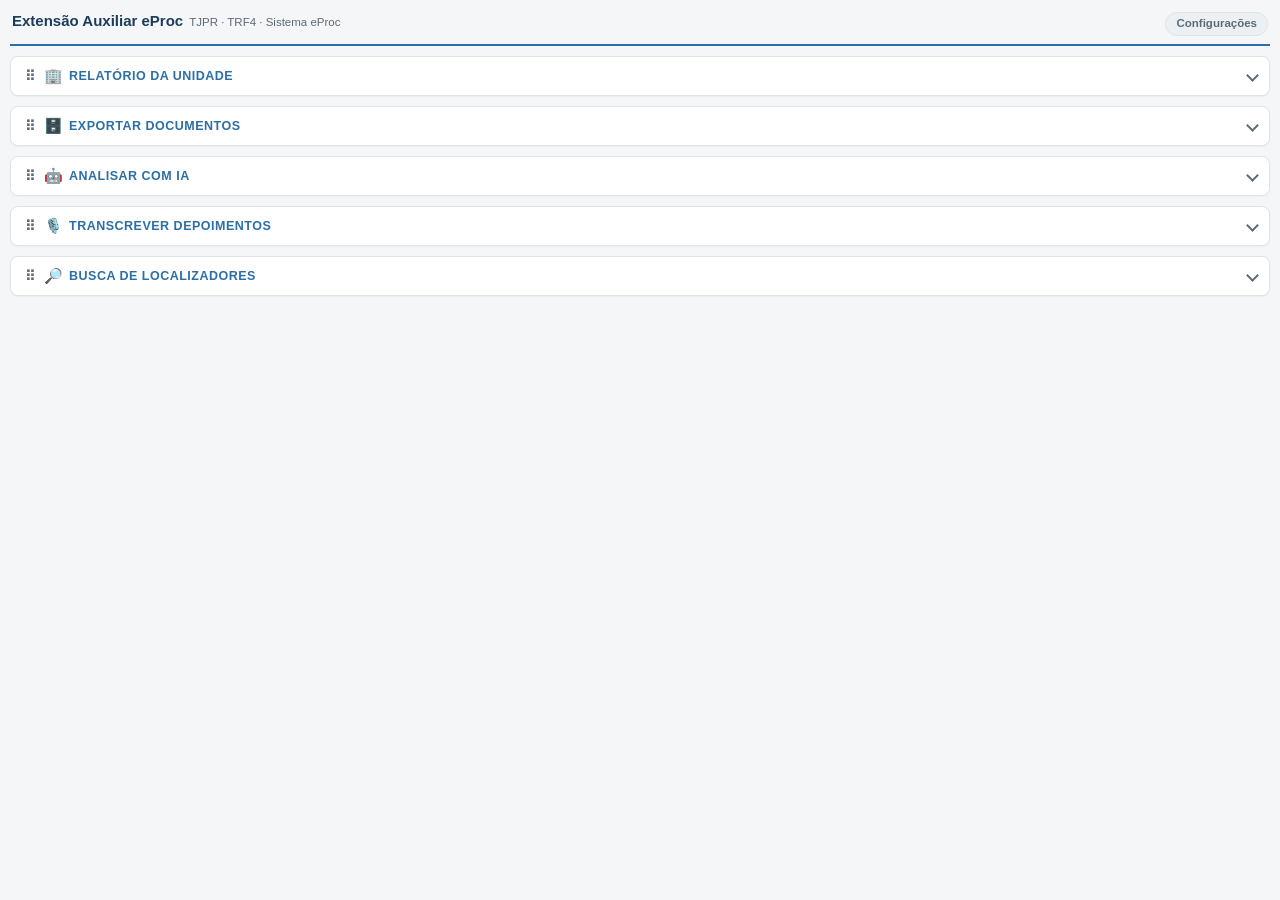
==== popup.html @ eb2e1275 "Adicionar transcrição via ChatGPT (Whisper) e suporte ao eProc do TRF4 - Transcrever Depoimentos: no" ====
<!DOCTYPE html>
<html lang="pt-br">
<head>
  <meta charset="UTF-8" />
  <title>Extensão Auxiliar eProc</title>
  <link rel="stylesheet" href="popup.css" />
</head>
<body>
  <header class="cabecalho-app">
    <div class="cabecalho-titulos">
      <h1>Extensão Auxiliar eProc</h1>
      <span class="cabecalho-sub">TJPR · TRF4 · Sistema eProc</span>
    </div>
    <button
      id="btn-abrir-configuracoes"
      class="btn-config"
      type="button"
      title="Configurações"
      aria-label="Abrir configurações"
    >Configurações</button>
  </header>

  <div id="lista-cards-perfil">

  <details class="card card--privilegiado" id="card-corregedoria" hidden>
    <summary class="card-titulo">
      <span class="card-alca" draggable="true" title="Arraste para reordenar" aria-hidden="true">⠿</span>
      <span class="card-icone" aria-hidden="true">🏛️</span>
      <span class="card-rotulo">Corregedoria</span>
      <span class="selo">perfil CORREGEDORIA</span>
    </summary>
    <div class="card-corpo">
      <div id="area-corregedoria-info" class="status">
        Relatório para Correição.
      </div>

      <!-- Relatório Geral (todas as unidades) desativado por enquanto -
           precisa de melhorias antes de voltar a ficar visível no painel.
           O botão, a área de progresso e toda a lógica em background.js/
           popup.js continuam no lugar, só comentados/ocultos.
      <div class="botoes">
        <button id="btn-relatorio-panoramico" class="btn">Relatório Geral (todas as unidades)</button>
      </div>

      <div id="area-progresso-panoramico" class="progresso-spinner" hidden>
        <span class="spinner" aria-hidden="true"></span>
        <span id="texto-progresso-panoramico"></span>
      </div>
      -->

      <div class="botoes">
        <button id="btn-relatorio-gerencial-unidade" class="btn-secundario">Carregar unidades (Relatório para Correição)</button>
      </div>

      <div id="area-progresso-unidades" class="progresso-spinner" hidden>
        <span class="spinner" aria-hidden="true"></span>
        <span id="texto-progresso-unidades"></span>
      </div>

      <div class="opcoes" id="area-select-comarca" hidden>
        <select id="select-comarca-relatorio">
          <option value="" selected disabled>Selecione uma comarca...</option>
        </select>
      </div>

      <div class="opcoes" id="area-select-unidade" hidden>
        <select id="select-unidade-relatorio" multiple size="6">
          <option value="" disabled>Selecione um juízo/vara...</option>
        </select>
        <span class="legenda-opcoes">Segure Ctrl (Cmd no Mac) e clique para escolher mais de uma unidade - um PDF será gerado por unidade, em sequência.</span>
      </div>

      <div id="area-unidade-selecionada" class="status" hidden></div>

      <div class="opcoes" id="area-personalizar-relatorio" hidden>
        <span class="legenda-opcoes">Itens a incluir no PDF:</span>
        <div class="linha-acoes-opcoes">
          <button type="button" id="btn-marcar-tudo-relatorio" class="btn-ghost">Marcar tudo</button>
          <button type="button" id="btn-desmarcar-tudo-relatorio" class="btn-ghost">Desmarcar tudo</button>
        </div>
        <label class="opcao">
          <input type="checkbox" id="chk-rel-processos-ativos" checked />
          Relação de processos ativos
        </label>
        <label class="opcao">
          <input type="checkbox" id="chk-rel-suspensos" checked />
          Suspensos/sobrestados
        </label>
        <label class="opcao">
          <input type="checkbox" id="chk-rel-conclusos-decisao" checked />
          Conclusos para decisão
        </label>
        <label class="opcao">
          <input type="checkbox" id="chk-rel-conclusos-sentenca" checked />
          Conclusos para sentença
        </label>
        <label class="opcao">
          <input type="checkbox" id="chk-rel-sem-movimentacao" checked />
          Processos sem movimentação
        </label>
        <label class="opcao">
          <input type="checkbox" id="chk-rel-paralisados" checked />
          Processos paralisados (31+ dias)
        </label>
        <label class="opcao">
          <input type="checkbox" id="chk-rel-remessas-juizes-leigos" checked />
          Remessas aos juízes leigos
        </label>
        <label class="opcao">
          <input type="checkbox" id="chk-rel-audiencias" checked />
          Audiências marcadas (Portal de Audiências)
        </label>
        <label class="opcao">
          <input type="checkbox" id="chk-rel-regras-automacao" checked />
          Regras de automação
        </label>
        <label class="opcao">
          <input type="checkbox" id="chk-rel-localizadores" checked />
          Localizadores
        </label>
      </div>

      <div class="botoes" id="area-btn-exportar-gerencial" hidden>
        <button id="btn-exportar-relatorio-gerencial" class="btn">Exportar Relatório para Correição (PDF)</button>
      </div>

      <div id="area-progresso-relatorio-gerencial" class="progresso-spinner" hidden>
        <span class="spinner" aria-hidden="true"></span>
        <span id="texto-progresso-relatorio-gerencial"></span>
      </div>

      <div class="botoes" id="area-btn-comparar-unidades" hidden>
        <button id="btn-comparar-unidades" class="btn-secundario">Comparar dados de resumo das unidades (PDF)</button>
      </div>

      <div id="area-progresso-comparacao-unidades" class="progresso-spinner" hidden>
        <span class="spinner" aria-hidden="true"></span>
        <span id="texto-progresso-comparacao-unidades"></span>
      </div>

      <div id="area-erros-corregedoria" class="erros" hidden></div>
    </div>
  </details>


  <details class="card" id="card-gestao-unidade-alt">
    <summary class="card-titulo">
      <span class="card-alca" draggable="true" title="Arraste para reordenar" aria-hidden="true">⠿</span>
      <span class="card-icone" aria-hidden="true">🏢</span>
      <span class="card-rotulo">Relatório da Unidade</span>
    </summary>
    <div class="card-corpo">
      <div id="area-relatorio-unidade-alt-info" class="status">
        Gera o Relatório da Unidade usando a unidade já habilitada nesta
        sessão - não é preciso escolher uma unidade.
      </div>

      <div class="opcoes" id="area-modo-relatorio-alt">
        <span class="legenda-opcoes">Como consolidar os dados:</span>
        <label class="opcao">
          <input type="radio" name="modo-relatorio-unidade-alt" id="radio-unidade-integral-alt" checked />
          Unidade integral
        </label>
        <label class="opcao">
          <input type="radio" name="modo-relatorio-unidade-alt" id="radio-separacao-competencia-alt" />
          Separação por competência
        </label>
        <span class="legenda-opcoes">Com "Separação por competência", cada seção do relatório ganha subseções e subtotais por competência - a consulta demora bem mais (uma rodada extra de consultas por competência).</span>
      </div>

      <div class="opcoes" id="area-personalizar-relatorio-alt">
        <span class="legenda-opcoes">Itens a incluir no PDF:</span>
        <div class="linha-acoes-opcoes">
          <button type="button" id="btn-marcar-tudo-relatorio-alt" class="btn-ghost">Marcar tudo</button>
          <button type="button" id="btn-desmarcar-tudo-relatorio-alt" class="btn-ghost">Desmarcar tudo</button>
        </div>
        <label class="opcao">
          <input type="checkbox" id="chk-relalt-processos-ativos" checked />
          Relação de processos ativos
        </label>
        <label class="opcao">
          <input type="checkbox" id="chk-relalt-suspensos" checked />
          Suspensos/sobrestados
        </label>
        <label class="opcao">
          <input type="checkbox" id="chk-relalt-conclusos-decisao" checked />
          Conclusos para decisão
        </label>
        <label class="opcao">
          <input type="checkbox" id="chk-relalt-conclusos-sentenca" checked />
          Conclusos para sentença
        </label>
        <label class="opcao">
          <input type="checkbox" id="chk-relalt-sem-movimentacao" checked />
          Processos sem movimentação
        </label>
        <label class="opcao">
          <input type="checkbox" id="chk-relalt-mandados" checked />
          Mandados em aberto
        </label>
        <label class="opcao">
          <input type="checkbox" id="chk-relalt-paralisados" checked />
          Processos paralisados (31+ dias)
        </label>
        <label class="opcao">
          <input type="checkbox" id="chk-relalt-remessas-juizes-leigos" checked />
          Remessas aos juízes leigos
        </label>
        <label class="opcao">
          <input type="checkbox" id="chk-relalt-agenda-padrao-audiencias" checked />
          Agenda Padrão de Audiência (capacidade da pauta)
        </label>
        <label class="opcao">
          <input type="checkbox" id="chk-relalt-audiencias-detalhado" checked />
          Audiências (Relatório de Audiências Novo — ±3 anos)
        </label>
        <label class="opcao">
          <input type="checkbox" id="chk-relalt-regras-automacao" checked />
          Regras de automação
        </label>
        <label class="opcao">
          <input type="checkbox" id="chk-relalt-localizadores" checked />
          Localizadores
        </label>
      </div>

      <div class="botoes">
        <button id="btn-exportar-relatorio-unidade-alt" class="btn">Exportar Relatório da Unidade (PDF)</button>
      </div>

      <div id="area-progresso-relatorio-unidade-alt" class="progresso-spinner" hidden>
        <span class="spinner" aria-hidden="true"></span>
        <span id="texto-progresso-relatorio-unidade-alt"></span>
      </div>

      <div id="area-erros-unidade-alt" class="erros" hidden></div>
    </div>
  </details>

  <details class="card" id="card-documentos">
    <summary class="card-titulo">
      <span class="card-alca" draggable="true" title="Arraste para reordenar" aria-hidden="true">⠿</span>
      <span class="card-icone" aria-hidden="true">🗄️</span>
      <span class="card-rotulo">Exportar Documentos</span>
    </summary>
    <div class="card-corpo">
        <div id="area-status" class="status">
          Abra um processo no eproc e clique em "Detectar documentos".
        </div>

        <div class="botoes">
          <button id="btn-detectar" class="btn">Detectar documentos</button>
        </div>

        <div id="area-processo" class="processo" hidden>
          Processo: <strong id="numero-processo"></strong>
          (<span id="total-documentos"></span> documento(s))
        </div>

        <div id="area-opcoes" class="opcoes" hidden>
          <label class="opcao">
            <input type="radio" name="modo-exportacao" id="radio-individuais" checked />
            Arquivos individuais
          </label>
          <label class="opcao">
            <input type="radio" name="modo-exportacao" id="radio-pdf-unico" />
            PDF único combinado
          </label>
          <label class="opcao">
            <input type="radio" name="modo-exportacao" id="radio-md-unico" />
            MD único (texto e anonimizado)
          </label>
          <div id="aviso-md-unico" class="aviso" hidden>
            Extrai o texto dos documentos (sem OCR), inclui a movimentação e
            remove CPF/CNPJ, telefone, e-mail e endereços, abreviando nomes.
            <strong>Anonimização de melhor esforço — revise antes de
            compartilhar.</strong>
          </div>
          <label class="opcao" id="area-incluir-movimentacao" hidden>
            <input type="checkbox" id="chk-incluir-movimentacao" checked />
            Incluir a movimentação (linha do tempo)
          </label>
          <button id="btn-baixar" class="btn" disabled>Baixar</button>
        </div>

        <div id="area-progresso" class="progresso" hidden>
          <progress id="barra-progresso" value="0" max="100"></progress>
          <span id="texto-progresso"></span>
        </div>

        <div id="area-marcar-documentos" class="botoes botoes-marcar-documentos" hidden>
          <span class="dica-selecao-documentos">
            Desmarque abaixo (ou direto na página do processo) os documentos
            que não quer exportar.
          </span>
          <button type="button" id="btn-marcar-tudo-documentos" class="btn-ghost">Marcar tudo</button>
          <button type="button" id="btn-desmarcar-tudo-documentos" class="btn-ghost">Desmarcar tudo</button>
        </div>

        <ul id="lista-documentos" class="lista-documentos" hidden></ul>

        <div id="area-erros" class="erros" hidden></div>
    </div>
  </details>

  <details class="card" id="card-analise-ia">
    <summary class="card-titulo">
      <span class="card-alca" draggable="true" title="Arraste para reordenar" aria-hidden="true">⠿</span>
      <span class="card-icone" aria-hidden="true">🤖</span>
      <span class="card-rotulo">Analisar com IA</span>
    </summary>
    <div class="card-corpo">

        <div id="area-setup-ia" class="status"></div>
        <div class="botoes" id="area-setup-ia-botao" hidden>
          <button type="button" id="btn-config-ia-atalho" class="btn-secundario">Configurar chave de API</button>
        </div>

        <p class="passo-legenda"><span class="passo-num">1</span> Detectar documentos</p>

        <div id="area-status-ia" class="status">
          Abra um processo no eproc e clique em "Detectar documentos".
        </div>

        <div class="botoes">
          <button id="btn-detectar-ia" class="btn">Detectar documentos</button>
        </div>

        <div id="area-processo-ia" class="processo" hidden>
          Processo: <strong id="numero-processo-ia"></strong>
          (<span id="total-documentos-ia"></span> documento(s))
        </div>

        <div id="area-marcar-documentos-ia" class="botoes botoes-marcar-documentos" hidden>
          <span class="dica-selecao-documentos">
            Desmarque abaixo (ou direto na página do processo) os documentos
            que não quer incluir na análise.
          </span>
          <button type="button" id="btn-marcar-tudo-documentos-ia" class="btn-ghost">Marcar tudo</button>
          <button type="button" id="btn-desmarcar-tudo-documentos-ia" class="btn-ghost">Desmarcar tudo</button>
        </div>

        <ul id="lista-documentos-ia" class="lista-documentos" hidden></ul>

        <label class="opcao" id="area-incluir-movimentacao-ia" hidden>
          <input type="checkbox" id="chk-incluir-movimentacao-ia" checked />
          Incluir a movimentação (linha do tempo)
        </label>

        <div id="area-analise-ia" hidden>
          <p class="passo-legenda"><span class="passo-num">2</span> Escolher o prompt</p>
          <div class="opcoes">
            <p class="legenda-opcoes">Tipo de prompt</p>
            <label class="opcao">
              <input type="radio" name="modo-prompt-ia" id="radio-prompt-salvo" checked />
              Usar prompt salvo
            </label>
            <label class="opcao">
              <input type="radio" name="modo-prompt-ia" id="radio-prompt-avulso" />
              Digitar agora (rápido, para algo pequeno e pontual)
            </label>

            <label class="campo-config-ia" id="area-select-prompt-ia">
              <select id="select-prompt-ia"></select>
            </label>

            <div id="area-prompt-avulso" hidden>
              <label class="campo-config-ia">
                Texto do prompt (apensado ao final do conteúdo do processo)
                <textarea id="input-prompt-avulso-texto" class="campo-resultado-ia" rows="6"></textarea>
              </label>
              <label class="opcao">
                <input type="checkbox" id="chk-salvar-prompt-avulso" />
                Salvar este prompt para reutilizar depois
              </label>
              <label class="campo-config-ia" id="area-titulo-prompt-avulso" hidden>
                Título para salvar
                <input type="text" id="input-titulo-prompt-avulso" placeholder='Ex.: "Resumo rápido"' />
              </label>
            </div>

            <label class="opcao">
              <input type="checkbox" id="chk-anonimizar-ia" checked />
              Anonimizar antes de enviar (remove CPF/CNPJ, telefone, e-mail, endereços, abrevia nomes)
            </label>

            <p class="passo-legenda"><span class="passo-num">3</span> Analisar</p>
            <div class="linha-formatos">
              <button id="btn-analisar-ia" class="btn">Analisar agora</button>
              <button id="btn-adicionar-fila-ia" class="btn-secundario">Adicionar à fila em lote</button>
            </div>
            <p class="legenda-opcoes">
              <strong>Analisar agora</strong> → resposta na hora, usando o provedor configurado acima
              (Anthropic (Claude) ou Gemini).<br />
              <strong>Adicionar à fila em lote</strong> → só Anthropic (Claude), ~50% mais barato,
              resposta em até 24h (revise e envie a fila no bloco "Processamento em lote" abaixo).
            </p>
          </div>

          <div id="area-progresso-ia" class="progresso-spinner" hidden>
            <span class="spinner" aria-hidden="true"></span>
            <span id="texto-progresso-ia"></span>
          </div>

          <div id="area-estimativa-ia" class="aviso" hidden>
            <p id="texto-estimativa-ia"></p>
            <label class="campo-config-ia" for="texto-preview-ia">
              Texto que será enviado (documentos + movimentação, já anonimizado se marcado acima) —
              revise e edite se precisar antes de confirmar
            </label>
            <textarea id="texto-preview-ia" class="campo-resultado-ia" rows="12"></textarea>
            <div class="botoes">
              <button type="button" id="btn-abrir-preview-janela-ia" class="btn-ghost">
                Abrir em janela maior para editar
              </button>
            </div>
            <div class="modal-botoes">
              <button id="btn-confirmar-analise-ia" class="btn">Confirmar e enviar</button>
              <button id="btn-cancelar-analise-ia" class="btn-secundario">Cancelar</button>
            </div>
          </div>

          <div id="area-erros-ia" class="erros" hidden></div>

          <div id="area-resultado-ia" hidden>
            <label class="legenda-opcoes" for="texto-resultado-ia">Resposta da IA</label>
            <textarea id="texto-resultado-ia" class="campo-resultado-ia" readonly rows="10"></textarea>
            <div class="botoes">
              <button id="btn-copiar-resultado-ia" class="btn-secundario">Copiar</button>
            </div>
          </div>
        </div>

        <hr class="separador-subsecao" />

        <details class="subsecao subsecao--colapsavel" id="bloco-lote-ia">
          <summary class="subsecao-titulo">
            <span class="subsecao-icone" aria-hidden="true">📦</span>
            Processamento em lote (mais barato · resposta em até 24h)
          </summary>

        <p class="legenda-opcoes">
          Fila em lote — só Anthropic (Claude), ~50% mais barato, resposta em até 24h.
        </p>
        <label class="campo-config-ia">
          Nome da fila (opcional, só para sua organização — não é enviado à Anthropic)
          <input type="text" id="input-nome-fila-lote-ia" placeholder='Ex.: "Audiências de família - julho"' />
        </label>
        <div id="area-erros-fila-lote-ia" class="erros" hidden></div>
        <ul id="lista-fila-lote-ia" class="lista-ia-simples" hidden></ul>
        <div id="area-fila-lote-vazia" class="status">Nenhum item na fila ainda.</div>
        <div id="area-total-fila-lote-ia" class="status" hidden></div>
        <div class="botoes">
          <button id="btn-enviar-lote-ia" class="btn" disabled>Enviar lote</button>
        </div>

        <hr class="separador-subsecao" />

        <p class="legenda-opcoes">Lotes enviados</p>
        <div id="area-lotes-enviados-vazio" class="status">Nenhum lote enviado ainda.</div>
        <ul id="lista-lotes-enviados-ia" class="lista-ia-simples" hidden></ul>

        <hr class="separador-subsecao" />

        <p class="legenda-opcoes">
          🗂️ Lote por localizador (adiciona à fila acima todos os processos de um localizador)
        </p>
        <div id="area-status-lote-localizador-ia" class="status">
          Carregue os localizadores e escolha um para varrer todos os seus processos.
        </div>

        <div class="botoes">
          <button id="btn-carregar-localizadores-lote-ia" class="btn-secundario">Carregar localizadores</button>
        </div>

        <div id="area-progresso-carregar-lote-localizador-ia" class="progresso-spinner" hidden>
          <span class="spinner" aria-hidden="true"></span>
          <span id="texto-progresso-carregar-lote-localizador-ia"></span>
        </div>

        <div class="opcoes" id="area-select-lote-localizador-ia" hidden>
          <select id="select-lote-localizador-ia">
            <option value="" selected disabled>Selecione um localizador...</option>
          </select>
          <button id="btn-varrer-lote-localizador-ia" class="btn-secundario">Varrer documentos deste localizador</button>
        </div>

        <div id="area-confirmar-varredura-lote-localizador-ia" class="aviso" hidden>
          <p id="texto-confirmar-varredura-lote-localizador-ia"></p>
          <div class="modal-botoes">
            <button id="btn-confirmar-varredura-lote-localizador-ia" class="btn">Confirmar</button>
            <button id="btn-cancelar-varredura-lote-localizador-ia" class="btn-secundario">Cancelar</button>
          </div>
        </div>

        <div id="area-progresso-lote-localizador-ia" class="progresso-spinner" hidden>
          <span class="spinner" aria-hidden="true"></span>
          <span id="texto-progresso-lote-localizador-ia"></span>
        </div>

        <div id="area-grupos-lote-localizador-ia" class="opcoes" hidden>
          <p class="legenda-opcoes">Grupos de documentos encontrados (escolha quais entram na análise)</p>
          <div id="lista-grupos-lote-localizador-ia"></div>
          <div class="botoes">
            <button type="button" id="btn-marcar-tudo-grupos-lote-ia" class="btn-ghost">Marcar tudo</button>
            <button type="button" id="btn-desmarcar-tudo-grupos-lote-ia" class="btn-ghost">Desmarcar tudo</button>
          </div>

          <label class="campo-config-ia">
            Prompt a aplicar em todos os processos
            <select id="select-prompt-lote-localizador-ia"></select>
          </label>
          <label class="opcao">
            <input type="checkbox" id="chk-anonimizar-lote-localizador-ia" checked />
            Anonimizar antes de enviar (remove CPF/CNPJ, telefone, e-mail, endereços, abrevia nomes)
          </label>
          <button id="btn-adicionar-lote-localizador-ia" class="btn">
            Adicionar processos filtrados à fila em lote
          </button>
          <p class="legenda-opcoes">
            A fila em lote usa sempre a Anthropic (Claude) (50% mais barato, até 24h para resposta).
            Depois de adicionados, revise a fila acima e clique em "Enviar lote" quando quiser.
          </p>
        </div>

        <div id="area-erros-lote-localizador-ia" class="erros" hidden></div>
        </details>
    </div>
  </details>

  <details class="card" id="card-transcricao-ia">
    <summary class="card-titulo">
      <span class="card-alca" draggable="true" title="Arraste para reordenar" aria-hidden="true">⠿</span>
      <span class="card-icone" aria-hidden="true">🎙️</span>
      <span class="card-rotulo">Transcrever Depoimentos</span>
    </summary>
    <div class="card-corpo">

        <div id="area-setup-transcricao-ia" class="status"></div>
        <div class="botoes" id="area-setup-transcricao-ia-botao" hidden>
          <button type="button" id="btn-config-transcricao-ia-atalho" class="btn-secundario">Configurar chave de API</button>
        </div>

        <div id="area-status-transcricao-ia" class="status">
          Abra um processo no eproc e clique em "Detectar vídeos".
        </div>

        <p class="legenda-opcoes">
          Identifica os documentos de vídeo (nome começando com "VIDEO", ex. VIDEO1) e envia o(s)
          escolhido(s) à API do Gemini para transcrição.
        </p>

        <div class="botoes">
          <button id="btn-detectar-transcricao-ia" class="btn">Detectar vídeos</button>
        </div>

        <div id="area-lista-videos-transcricao-ia" class="opcoes" hidden>
          <div id="lista-videos-transcricao-ia"></div>
          <div class="botoes">
            <button type="button" id="btn-marcar-tudo-videos-ia" class="btn-ghost">Marcar tudo</button>
            <button type="button" id="btn-desmarcar-tudo-videos-ia" class="btn-ghost">Desmarcar tudo</button>
          </div>
        </div>

        <div id="area-sem-videos-transcricao-ia" class="status" hidden>
          Nenhum documento de vídeo (nome começando com "VIDEO") foi encontrado neste processo.
        </div>

        <div class="aviso">
          O áudio da gravação é enviado ao Google sem anonimização (diferente do texto de
          documentos, que pode ser anonimizado antes do envio) — não há como redigir falas de um
          áudio automaticamente. Gravações muito longas (várias horas) podem custar mais e demorar
          mais para transcrever.
        </div>

        <div class="botoes">
          <button id="btn-transcrever-ia" class="btn" disabled>Transcrever selecionado(s)</button>
        </div>

        <div id="area-progresso-transcricao-ia" class="progresso-spinner" hidden>
          <span class="spinner" aria-hidden="true"></span>
          <span id="texto-progresso-transcricao-ia"></span>
        </div>

        <div id="area-erros-transcricao-ia" class="erros" hidden></div>

        <div id="area-resultado-transcricao-ia" hidden>
          <label class="legenda-opcoes" for="texto-resultado-transcricao-ia">Transcrição</label>
          <textarea id="texto-resultado-transcricao-ia" class="campo-resultado-ia" readonly rows="14"></textarea>
          <div class="botoes">
            <button id="btn-copiar-resultado-transcricao-ia" class="btn-secundario">Copiar</button>
          </div>
        </div>
    </div>
  </details>

  <details class="card" id="card-localizadores">
    <summary class="card-titulo">
      <span class="card-alca" draggable="true" title="Arraste para reordenar" aria-hidden="true">⠿</span>
      <span class="card-icone" aria-hidden="true">🔎</span>
      <span class="card-rotulo">Busca de localizadores</span>
    </summary>
    <div class="card-corpo">
        <div id="area-nav-localizadores-info" class="status">
          Escolha um localizador para abrir ou exportar seus processos.
        </div>

        <div class="botoes">
          <button id="btn-carregar-localizadores" class="btn">Carregar localizadores</button>
        </div>

        <div id="area-progresso-nav-localizadores" class="progresso-spinner" hidden>
          <span class="spinner" aria-hidden="true"></span>
          <span id="texto-progresso-nav-localizadores"></span>
        </div>

        <div class="opcoes" id="area-select-localizador" hidden>
          <select id="select-localizador-processos">
            <option value="" selected disabled>Selecione um localizador...</option>
          </select>
        </div>

        <div class="opcoes" id="area-acoes-localizador" hidden>
          <button id="btn-ir-para-processos-localizador" class="btn-secundario">Ir para o relatório</button>
          <div class="linha-formatos">
            <label class="opcao">
              <input type="checkbox" id="chk-processos-localizador-pdf" checked />
              PDF
            </label>
            <label class="opcao">
              <input type="checkbox" id="chk-processos-localizador-excel" />
              Excel
            </label>
          </div>
          <button id="btn-exportar-processos-localizador" class="btn">Exportar relação de processos deste localizador</button>
          <button id="btn-exportar-documentos-localizador" class="btn-secundario">Exportar na íntegra todos os processos nesse localizador</button>
        </div>

        <div id="area-progresso-processos-localizador" class="progresso-spinner" hidden>
          <span class="spinner" aria-hidden="true"></span>
          <span id="texto-progresso-processos-localizador"></span>
        </div>

        <div id="area-progresso-documentos-localizador" class="progresso-spinner" hidden>
          <span class="spinner" aria-hidden="true"></span>
          <span id="texto-progresso-documentos-localizador"></span>
        </div>

        <div id="area-erros-nav-localizadores" class="erros" hidden></div>
    </div>
  </details>

  </div>

  <div id="modal-configuracoes" class="modal-overlay" hidden>
    <div class="modal-caixa">
      <p class="modal-texto">Configurações</p>
      <div class="opcoes">
        <label class="opcao">
          <input type="checkbox" id="chk-config-substituir-sigla" />
          Substituir a sigla do usuário pelo nome e cargo na movimentação
        </label>
        <label class="opcao">
          <input type="checkbox" id="chk-config-separar-orgao-juizo" />
          Separar Comarca/Juízo no campo "Órgão/Juízo" do Relatório Geral
        </label>
        <label class="opcao">
          <input type="checkbox" id="chk-config-anexar-magistrado-conclusos" />
          Acrescentar o Magistrado aos eventos "Conclusos *" na tela do processo
        </label>
      </div>
      <div class="opcoes">
        <p class="legenda-opcoes">Análise com IA</p>
        <label class="opcao">
          <input type="radio" name="config-provedor-ia" id="radio-config-provedor-claude" value="claude" />
          Usar Claude (Anthropic)
        </label>
        <label class="opcao">
          <input type="radio" name="config-provedor-ia" id="radio-config-provedor-gemini" value="gemini" />
          Usar Gemini (Google)
        </label>
        <label class="opcao">
          <input type="radio" name="config-provedor-ia" id="radio-config-provedor-openai" value="openai" />
          Usar ChatGPT (OpenAI)
        </label>
        <label class="campo-config-ia">
          Chave de API da Anthropic (Claude)
          <input type="password" id="config-chave-claude" placeholder="sk-ant-..." autocomplete="off" />
        </label>
        <label class="campo-config-ia">
          Modelo da Anthropic (Claude)
          <select id="select-config-modelo-claude"></select>
        </label>
        <label class="campo-config-ia">
          Chave de API do Gemini
          <input type="password" id="config-chave-gemini" placeholder="AIza..." autocomplete="off" />
        </label>
        <label class="campo-config-ia">
          Modelo do Gemini
          <select id="select-config-modelo-gemini"></select>
        </label>
        <label class="campo-config-ia">
          Chave de API da OpenAI (ChatGPT)
          <input type="password" id="config-chave-openai" placeholder="sk-..." autocomplete="off" />
        </label>
        <label class="campo-config-ia">
          Modelo da OpenAI (ChatGPT)
          <select id="select-config-modelo-openai"></select>
        </label>
        <button type="button" id="btn-abrir-gerenciar-prompts" class="btn-secundario">Gerenciar prompts de análise</button>
      </div>
      <div class="opcoes">
        <p class="legenda-opcoes">Transcrever Depoimentos</p>
        <label class="opcao">
          <input type="radio" name="config-provedor-transcricao-ia" id="radio-config-transcricao-gemini" value="gemini" />
          Usar Gemini (vídeo completo, sem limite prático de tamanho)
        </label>
        <label class="opcao">
          <input type="radio" name="config-provedor-transcricao-ia" id="radio-config-transcricao-openai" value="openai" />
          Usar ChatGPT/Whisper (só áudio, até 25 MB por arquivo)
        </label>
        <span class="legenda-opcoes">
          O Gemini processa o vídeo inteiro numa única chamada e identifica quem fala pelo próprio áudio.
          A OpenAI transcreve em duas etapas (Whisper + reformatação por chat) e tem um limite rígido de
          25 MB por arquivo — inviável para a maioria das gravações de audiência — além de identificar
          os interlocutores com menos precisão, por depender só do contexto do texto, não do áudio.
          Usa as chaves de API já configuradas acima.
        </span>
      </div>
      <div class="modal-botoes">
        <button id="modal-config-fechar" type="button" class="btn-secundario">Fechar</button>
      </div>
    </div>
  </div>

  <div id="modal-gerenciar-prompts" class="modal-overlay" hidden>
    <div class="modal-caixa">
      <p class="modal-texto">Prompts de análise com IA</p>

      <ul id="lista-prompts-ia" class="lista-ia-simples"></ul>

      <hr class="separador-subsecao" />

      <p class="legenda-opcoes" id="titulo-form-prompt">Novo prompt</p>
      <div class="opcoes">
        <label class="campo-config-ia">
          Título
          <input type="text" id="input-prompt-titulo" placeholder='Ex.: "Análise inicial - família"' />
        </label>
        <label class="campo-config-ia">
          Texto do prompt (apensado ao final do conteúdo do processo)
          <textarea id="input-prompt-texto" class="campo-resultado-ia" rows="10"></textarea>
        </label>
        <div class="linha-formatos">
          <button type="button" id="btn-salvar-prompt" class="btn">Salvar</button>
          <button type="button" id="btn-cancelar-edicao-prompt" class="btn-secundario" hidden>Cancelar edição</button>
        </div>
      </div>

      <div id="area-erros-prompt" class="erros" hidden></div>

      <div class="modal-botoes">
        <button id="modal-gerenciar-prompts-fechar" type="button" class="btn-secundario">Fechar</button>
      </div>
    </div>
  </div>

  <script src="popup.js"></script>
</body>
</html>
---- popup.css ----
/* Design tokens da extensão: paleta alinhada à identidade institucional
   usada nos PDFs exportados (azul #1c3d5a / #2c6ea6, cinzas neutros).
   Toda cor/espçamento do painel sai daqui - nada de hex solto nas
   regras abaixo. */
:root {
  --cor-primaria: #2c6ea6;
  --cor-primaria-escura: #1c3d5a;
  --cor-primaria-hover: #24597f;
  --cor-texto: #26313a;
  --cor-texto-suave: #5c6b78;
  --cor-fundo: #f4f6f8;
  --cor-cartao: #ffffff;
  --cor-borda: #dfe4e8;
  --cor-borda-suave: #ecf0f3;
  --cor-realce-fundo: #f0f4f8;
  --cor-erro: #a33c38;
  --cor-erro-fundo: #fdecea;
  --cor-erro-borda: #f5c2c0;
  --cor-aviso: #7a5c00;
  --cor-aviso-fundo: #fff8e1;
  --cor-aviso-borda: #f0d98c;
  --cor-ok: #1a7f37;
  --cor-ok-fundo: #eaf6ee;
  --cor-desabilitado: #b7c4cf;
  --raio: 6px;
  --raio-cartao: 8px;
  --espaco-1: 6px;
  --espaco-2: 10px;
  --espaco-3: 14px;
  --fonte-base: 13px;
  --fonte-pequena: 11.5px;
}

/* Varias classes abaixo (.opcoes, .progresso, ...) definem "display"
   explicitamente para virar flexbox quando visiveis. Isso tem a mesma
   especificidade que a regra padrao do navegador para o atributo
   "hidden" ([hidden] { display: none }), e como regra de autor sempre
   vence regra de user-agent, o "display: flex" ganhava e o elemento
   nunca ficava realmente escondido. Essa regra com !important garante
   que "hidden" sempre prevalece. */
[hidden] {
  display: none !important;
}

* {
  box-sizing: border-box;
}

body {
  font-family: -apple-system, "Segoe UI", Roboto, Arial, sans-serif;
  min-width: 300px;
  margin: 0;
  padding: var(--espaco-2);
  font-size: var(--fonte-base);
  color: var(--cor-texto);
  background: var(--cor-fundo);
}

/* ---- Cabeçalho do painel ---- */

.cabecalho-app {
  display: flex;
  align-items: baseline;
  justify-content: space-between;
  gap: var(--espaco-1);
  margin-bottom: var(--espaco-2);
  padding: 2px 2px 8px;
  border-bottom: 2px solid var(--cor-primaria);
}

.cabecalho-titulos {
  display: flex;
  align-items: baseline;
  gap: var(--espaco-1);
  min-width: 0;
}

.cabecalho-app h1 {
  font-size: 15px;
  font-weight: 700;
  margin: 0;
  color: var(--cor-primaria-escura);
}

.cabecalho-sub {
  font-size: var(--fonte-pequena);
  color: var(--cor-texto-suave);
  white-space: nowrap;
}

/* Engrenagem secundaria: visivel o suficiente para ser notada de cara
   (fundo sutil + cor de texto normal, nao a mais apagada), mas ainda sem
   competir com os botoes de acao - so' ganha destaque de verdade (cor
   primaria) no hover/foco. */
/* Texto em vez do ícone de engrenagem antigo - discreto (fonte pequena,
   cinza-azulado neutro, sem peso de destaque de título), mas com uma
   "pílula" de fundo sutil + borda que o separa visualmente do resto do
   cabeçalho, para não se perder ao lado do título da extensão. */
.btn-config {
  align-self: center;
  flex: none;
  border: 1px solid var(--cor-borda);
  background: var(--cor-borda-suave);
  cursor: pointer;
  padding: 4px 10px;
  border-radius: 999px;
  font-size: var(--fonte-pequena);
  font-weight: 600;
  line-height: 1.2;
  color: var(--cor-texto-suave);
  white-space: nowrap;
}

.btn-config:hover,
.btn-config:focus-visible {
  color: var(--cor-primaria);
  background: var(--cor-realce-fundo);
  border-color: var(--cor-primaria);
}

/* ---- Cartões colapsáveis ----
   Cada funcionalidade vive num <details class="card">: o painel abre
   enxuto (só "Exportar Documentos" expandido) e o usuário expande a
   seção que precisar. O <summary> é o cabeçalho clicável, com chevron
   indicando o estado. */

.card {
  background: var(--cor-cartao);
  border: 1px solid var(--cor-borda);
  border-radius: var(--raio-cartao);
  margin-bottom: var(--espaco-2);
  box-shadow: 0 1px 2px rgba(0, 0, 0, 0.04);
  overflow: hidden;
}

.card:last-of-type {
  margin-bottom: 0;
}

.card-titulo {
  display: flex;
  align-items: center;
  gap: var(--espaco-1);
  padding: 10px 12px;
  font-size: 12.5px;
  font-weight: 700;
  text-transform: uppercase;
  letter-spacing: 0.04em;
  color: var(--cor-primaria);
  cursor: pointer;
  user-select: none;
  list-style: none;
}

.card-titulo::-webkit-details-marker {
  display: none;
}

/* Chevron do estado aberto/fechado, na ponta direita do cabeçalho. */
.card-titulo::after {
  content: "";
  margin-left: auto;
  width: 7px;
  height: 7px;
  border-right: 2px solid var(--cor-texto-suave);
  border-bottom: 2px solid var(--cor-texto-suave);
  transform: rotate(45deg);
  transition: transform 0.15s ease;
  flex: 0 0 auto;
}

.card[open] > .card-titulo::after {
  transform: rotate(225deg);
}

.card[open] > .card-titulo {
  border-bottom: 1px solid var(--cor-borda-suave);
}

.card-titulo:hover {
  background: var(--cor-realce-fundo);
}

.card-icone {
  font-size: 15px;
}

.card-rotulo {
  flex: 0 1 auto;
}

.card-corpo {
  padding: var(--espaco-2) 12px 12px;
}

/* Subseções dentro de um cartão que agrupa varias funcionalidades
   relacionadas (ex.: "Gestão da Unidade" reúne Relatórios, Regras de
   Automação, Localizadores do Órgão e Busca específica de
   localizadores) - cada uma continua com seus próprios botões/status/
   progresso, só que num bloco simples (título + divisor), em vez de
   virar mais um <details> aninhado dentro do cartão. Nada de "menu
   dentro de menu": todas as subseções ficam visíveis assim que o cartão
   é aberto. */
.subsecao-titulo {
  display: flex;
  align-items: center;
  gap: var(--espaco-1);
  margin: 0 0 var(--espaco-1);
  font-size: 11.5px;
  font-weight: 700;
  text-transform: uppercase;
  letter-spacing: 0.04em;
  color: var(--cor-texto-suave);
}

.subsecao-icone {
  font-size: 13px;
}

/* Variante colapsável da subseção (só usada no cartão "Gestão Gabinete",
   perfil MAGISTRADO - as demais subseções continuam sempre visíveis, ver
   comentário acima). O <div>/<h3> viram <details>/<summary>: mesmo visual
   do título, só que clicável, com chevron e recolhida por padrão. */
.subsecao--colapsavel > .subsecao-titulo {
  cursor: pointer;
  user-select: none;
  list-style: none;
}

.subsecao--colapsavel > .subsecao-titulo::-webkit-details-marker {
  display: none;
}

.subsecao--colapsavel > .subsecao-titulo::after {
  content: "";
  margin-left: auto;
  width: 6px;
  height: 6px;
  border-right: 2px solid var(--cor-texto-suave);
  border-bottom: 2px solid var(--cor-texto-suave);
  transform: rotate(45deg);
  transition: transform 0.15s ease;
  flex: 0 0 auto;
}

.subsecao--colapsavel[open] > .subsecao-titulo::after {
  transform: rotate(225deg);
}

.separador-subsecao {
  border: none;
  border-top: 1px solid var(--cor-borda-suave);
  margin: var(--espaco-3) 0;
}

/* Rótulo de passo numerado (fluxo guiado de "Analisar com IA"): pequeno
   selo com número + título do passo, marcando as etapas 1/2/3 sem virar
   mais um nível de menu. */
.passo-legenda {
  display: flex;
  align-items: center;
  gap: var(--espaco-1);
  margin: var(--espaco-2) 0 var(--espaco-1);
  font-size: var(--fonte-pequena);
  font-weight: 700;
  text-transform: uppercase;
  letter-spacing: 0.03em;
  color: var(--cor-primaria);
}

.passo-num {
  display: inline-flex;
  align-items: center;
  justify-content: center;
  width: 16px;
  height: 16px;
  border-radius: 50%;
  background: var(--cor-primaria);
  color: #fff;
  font-size: 10px;
  font-weight: 700;
  flex: 0 0 auto;
}

/* Cartão "de perfil" (Corregedoria, Gestão da Unidade, Magistrado):
   borda esquerda na cor primária + selo no cabeçalho, sinalizando a qual
   perfil aquela funcionalidade se destina. Só o cartão Corregedoria é
   condicional (só aparece para esse perfil ativo) - os demais ficam
   sempre visíveis, independente do perfil logado; o selo aqui é só
   indicativo/organizacional. */
.card--privilegiado {
  border-left: 3px solid var(--cor-primaria);
}

.selo {
  flex: 0 0 auto;
  font-size: 9.5px;
  font-weight: 700;
  letter-spacing: 0.05em;
  color: var(--cor-primaria-escura);
  background: var(--cor-realce-fundo);
  border: 1px solid var(--cor-borda);
  border-radius: 10px;
  padding: 2px 7px;
  margin-left: var(--espaco-1);
}

/* ---- Reordenação dos cartões de perfil por arraste (drag-and-drop) ----
   A "alça" (⠿) é o unico gatilho do arraste - o restante do <summary>
   continua abrindo/fechando o cartão normalmente ao clicar. Durante o
   arraste, o cartão de origem fica esmaecido e o cartão sobre o qual o
   mouse está passando ganha uma borda superior destacada, indicando onde
   ele vai ser solto. */
.card-alca {
  flex: 0 0 auto;
  cursor: grab;
  color: var(--cor-texto-suave);
  font-size: 14px;
  line-height: 1;
  padding: 0 2px;
}

.card-alca:active {
  cursor: grabbing;
}

.card--arrastando {
  opacity: 0.4;
}

.card--alvo-de-drop {
  box-shadow: 0 -3px 0 0 var(--cor-primaria);
}

/* Cartão presente mas desabilitado para o perfil ativo (ex.: "Gestão da
   Unidade" quando o perfil CORREGEDORIA está ativo): continua visível
   (para o usuário saber que a funcionalidade existe) mas esmaecido, sem
   abrir e sem clicar em nada dentro dele. */
.card--desabilitado {
  opacity: 0.55;
}

.card--desabilitado > .card-titulo {
  cursor: not-allowed;
}

.card--desabilitado .card-titulo::after {
  display: none;
}

/* ---- Texto de status (dinâmico) ---- */

.status {
  background: var(--cor-realce-fundo);
  border: 1px solid var(--cor-borda);
  border-radius: var(--raio);
  padding: 8px;
  margin-bottom: var(--espaco-2);
  color: var(--cor-texto-suave);
  line-height: 1.45;
}

.status--ok {
  background: var(--cor-ok-fundo);
  border-color: var(--cor-ok);
  color: var(--cor-ok);
}

.status--erro {
  background: var(--cor-erro-fundo);
  border-color: var(--cor-erro-borda);
  color: var(--cor-erro);
}

.status-tempo {
  opacity: 0.65;
  font-size: 0.9em;
}

/* ---- Botões ----
   Três variações, usadas em todo o painel (inclusive no modal):
   .btn (primário), .btn-secundario (contorno) e .btn-ghost (texto). */

button {
  font: inherit;
}

.btn,
.btn-secundario,
.btn-ghost {
  flex: 1;
  padding: 7px 10px;
  border-radius: var(--raio);
  font-size: var(--fonte-base);
  font-weight: 600;
  cursor: pointer;
  transition: background 0.1s ease;
}

.btn {
  border: 1px solid var(--cor-primaria);
  background: var(--cor-primaria);
  color: #fff;
}

.btn:hover:not(:disabled) {
  background: var(--cor-primaria-hover);
  border-color: var(--cor-primaria-hover);
}

.btn-secundario {
  border: 1px solid var(--cor-primaria);
  background: var(--cor-cartao);
  color: var(--cor-primaria);
}

.btn-secundario:hover:not(:disabled) {
  background: var(--cor-realce-fundo);
}

.btn-ghost {
  border: 1px solid transparent;
  background: none;
  color: var(--cor-texto-suave);
  font-weight: 500;
}

.btn-ghost:hover:not(:disabled) {
  text-decoration: underline;
}

.btn:disabled,
.btn-secundario:disabled {
  background: var(--cor-desabilitado);
  border-color: var(--cor-desabilitado);
  color: #fff;
  cursor: not-allowed;
}

.btn-icone {
  flex: 0 0 auto;
  width: 34px;
  padding: 7px 0;
  font-size: 15px;
  line-height: 1;
}

.botoes {
  display: flex;
  gap: 8px;
  margin-bottom: var(--espaco-2);
}

/* ---- Blocos de opções (radios, checkboxes, selects) ---- */

.processo {
  margin-bottom: 8px;
}

.opcoes {
  display: flex;
  flex-direction: column;
  gap: var(--espaco-1);
  margin-bottom: var(--espaco-2);
  padding: 8px;
  background: var(--cor-fundo);
  border: 1px solid var(--cor-borda-suave);
  border-radius: var(--raio);
}

.opcao {
  display: flex;
  align-items: center;
  gap: var(--espaco-1);
  cursor: pointer;
}

.legenda-opcoes {
  font-size: var(--fonte-pequena);
  color: var(--cor-texto-suave);
  margin-bottom: 2px;
}

.opcao input {
  accent-color: var(--cor-primaria);
}

/* Linha compacta de formatos de exportação (PDF / Excel lado a lado). */
.linha-formatos {
  display: flex;
  gap: var(--espaco-3);
}

/* Linha com os atalhos "Marcar tudo" / "Desmarcar tudo" acima de uma
   lista de checkboxes - os botões não esticam (diferente do padrão
   flex:1 de .btn-ghost em outros lugares), só ocupam o texto. */
.linha-acoes-opcoes {
  display: flex;
  gap: var(--espaco-3);
  margin-bottom: 4px;
}

.linha-acoes-opcoes .btn-ghost {
  flex: 0 0 auto;
  padding: 2px 4px;
  font-size: var(--fonte-pequena);
}

.opcoes .btn,
.opcoes .btn-secundario {
  margin-top: 4px;
}

.opcoes select {
  width: 100%;
  padding: 6px 8px;
  border: 1px solid var(--cor-borda);
  border-radius: var(--raio);
  background: var(--cor-cartao);
  font-size: var(--fonte-base);
  color: var(--cor-texto);
}

.campo-config-ia {
  display: flex;
  flex-direction: column;
  gap: 2px;
  font-size: var(--fonte-pequena);
  color: var(--cor-texto-suave);
  margin-top: 4px;
}

.campo-config-ia input[type="password"],
.campo-config-ia input[type="text"] {
  padding: 6px 8px;
  border: 1px solid var(--cor-borda);
  border-radius: var(--raio);
  background: var(--cor-cartao);
  font-size: var(--fonte-base);
  color: var(--cor-texto);
}

.campo-config-ia select {
  width: 100%;
  padding: 6px 8px;
  border: 1px solid var(--cor-borda);
  border-radius: var(--raio);
  background: var(--cor-cartao);
  font-size: var(--fonte-base);
  color: var(--cor-texto);
}

.lista-ia-simples {
  list-style: none;
  margin: 0 0 8px;
  padding: 0 8px;
  max-height: 60vh;
  overflow-y: auto;
  border: 1px solid var(--cor-borda-suave);
  border-radius: var(--raio);
}

/* Item "cru" (sem classe própria, ex.: lista de números de processo de um
   lote ainda processando) - mesmo espaçamento/separador das demais listas
   do painel, sem herdar o layout flex dos itens com botões. */
.lista-ia-simples > li:not([class]) {
  padding: 4px 0;
  border-bottom: 1px solid var(--cor-borda-suave);
}

.lista-ia-simples > li:not([class]):last-child {
  border-bottom: none;
}

.item-fila-lote-ia {
  display: flex;
  align-items: flex-start;
  justify-content: space-between;
  gap: 8px;
  padding: 6px 0;
  border-bottom: 1px solid var(--cor-borda-suave);
  font-size: var(--fonte-base);
}

.item-fila-lote-ia:last-child {
  border-bottom: none;
}

.item-fila-lote-ia small {
  display: block;
  color: var(--cor-texto-suave);
  font-size: var(--fonte-pequena);
}

.item-lote-ia {
  padding: 6px 0;
  border-bottom: 1px solid var(--cor-borda-suave);
  font-size: var(--fonte-base);
}

.item-lote-ia:last-child {
  border-bottom: none;
}

.item-lote-ia summary {
  cursor: pointer;
}

.resultado-lote-item {
  margin-top: 8px;
  padding-top: 8px;
  border-top: 1px dashed var(--cor-borda-suave);
}

.resultado-lote-item p {
  margin: 0 0 4px;
  font-weight: 700;
}

.campo-resultado-ia {
  width: 100%;
  box-sizing: border-box;
  padding: 8px;
  border: 1px solid var(--cor-borda);
  border-radius: var(--raio);
  background: var(--cor-cartao);
  font-size: var(--fonte-base);
  color: var(--cor-texto);
  font-family: inherit;
  resize: vertical;
  margin-bottom: 4px;
}

/* ---- Avisos (uma classe só para os antigos aviso-md-unico e
   aviso-urgencia) ---- */

.aviso {
  margin: 2px 0 4px;
  padding: 6px 8px;
  background: var(--cor-aviso-fundo);
  border: 1px solid var(--cor-aviso-borda);
  border-radius: var(--raio);
  color: var(--cor-aviso);
  font-size: var(--fonte-pequena);
  line-height: 1.45;
}

/* ---- Progresso ----
   Dois formatos com a mesma linguagem visual: barra determinate (só no
   download de documentos, que tem contagem) e spinner (todo o resto). */

.progresso {
  display: flex;
  align-items: center;
  gap: var(--espaco-1);
  margin-bottom: 8px;
}

progress {
  flex: 1;
  height: 8px;
  accent-color: var(--cor-primaria);
}

.progresso-spinner {
  display: flex;
  align-items: center;
  gap: 8px;
  margin-bottom: 8px;
  padding: 8px;
  background: var(--cor-realce-fundo);
  border: 1px solid var(--cor-borda);
  border-radius: var(--raio);
  color: var(--cor-texto-suave);
}

.spinner {
  flex: 0 0 auto;
  width: 14px;
  height: 14px;
  border: 2px solid var(--cor-borda);
  border-top-color: var(--cor-primaria);
  border-radius: 50%;
  animation: girar 0.8s linear infinite;
}

@keyframes girar {
  to {
    transform: rotate(360deg);
  }
}

/* ---- Lista de documentos detectados ---- */

.botoes-marcar-documentos {
  align-items: center;
  flex-wrap: wrap;
}

.dica-selecao-documentos {
  color: var(--cor-texto-suave);
  font-size: 11px;
  flex: 1 1 100%;
}

.lista-documentos {
  list-style: none;
  margin: 0;
  padding: 0;
  max-height: 60vh;
  overflow-y: auto;
  border: 1px solid var(--cor-borda-suave);
  border-radius: var(--raio);
}

.lista-documentos li {
  padding: 4px 8px;
  border-bottom: 1px solid var(--cor-borda-suave);
  /* Coluna: a linha de cima (sigla + mimetype) e a linha secundária
     opcional (nome amigável + descrição) empilhadas. */
  display: flex;
  flex-direction: column;
}

/* Linha de cima do item: sigla à esquerda, mimetype à direita (o layout
   flex-row de antes, agora dentro de um wrapper para caber a 2ª linha). */
.item-doc-linha {
  display: flex;
  justify-content: space-between;
  align-items: center;
}

.lista-documentos li:last-child {
  border-bottom: none;
}

.item-documento {
  display: flex;
  align-items: center;
  gap: 4px;
  overflow: hidden;
  text-overflow: ellipsis;
  white-space: nowrap;
}

.item-documento input[type="checkbox"] {
  flex-shrink: 0;
}

.tipo {
  color: var(--cor-texto-suave);
  font-size: 11px;
  flex-shrink: 0;
  margin-left: 8px;
}

/* Segunda linha discreta de um documento (nome amigável do tipo +
   descrição/observação) e a linha de descrições de um grupo do lote. */
.doc-descricao {
  color: var(--cor-texto-suave);
  font-size: 11px;
  line-height: 1.35;
  margin: 1px 0 1px 20px;
}

.opcao-grupo-doc {
  flex-direction: column;
  align-items: flex-start;
  gap: 1px;
}

.grupo-doc-titulo {
  display: flex;
  align-items: center;
  gap: var(--espaco-1);
}

.grupo-descricoes {
  color: var(--cor-texto-suave);
  font-size: 11px;
  line-height: 1.35;
  margin-left: 20px;
}

/* ---- Erros ---- */

.erros {
  margin-top: 8px;
  background: var(--cor-erro-fundo);
  border: 1px solid var(--cor-erro-borda);
  border-radius: var(--raio);
  padding: 8px;
  color: var(--cor-erro);
  white-space: pre-line;
}

/* ---- Tabelas do relatório rápido ---- */

.relatorio {
  margin-top: var(--espaco-2);
}

.tabela-relatorio {
  width: 100%;
  border-collapse: collapse;
  font-size: 12.5px;
}

.tabela-relatorio-sem-mov {
  margin-top: var(--espaco-2);
}

.tabela-relatorio th,
.tabela-relatorio td {
  padding: 6px 8px;
  text-align: center;
  border: 1px solid var(--cor-borda-suave);
}

.tabela-relatorio thead th {
  background: var(--cor-primaria-escura);
  color: #fff;
  font-weight: 600;
}

.tabela-relatorio tbody th {
  text-align: left;
  background: var(--cor-fundo);
  font-weight: 600;
  color: var(--cor-texto);
}

.tabela-relatorio tbody td {
  font-variant-numeric: tabular-nums;
  font-weight: 600;
  color: var(--cor-primaria-escura);
  padding: 0;
}

.valor-link {
  display: block;
  width: 100%;
  padding: 6px 8px;
  border: none;
  background: none;
  font: inherit;
  font-variant-numeric: tabular-nums;
  font-weight: 600;
  color: var(--cor-primaria-escura);
  cursor: pointer;
}

.valor-link:hover:not(:disabled) {
  background: var(--cor-realce-fundo);
  color: var(--cor-primaria);
  text-decoration: underline;
}

.valor-link:disabled {
  cursor: default;
  opacity: 0.6;
}

/* ---- Modal ---- */

.modal-overlay {
  position: fixed;
  inset: 0;
  display: flex;
  align-items: center;
  justify-content: center;
  background: rgba(28, 61, 90, 0.45);
  z-index: 100;
}

.modal-caixa {
  width: calc(100% - 48px);
  /* O painel lateral é redimensionável pelo usuário (arrastando a borda) -
     antes o modal ficava travado em 300px mesmo quando o painel estava
     bem mais largo, desperdiçando o espaço extra logo que "Configurações"
     e "Gerenciar prompts" cresceram bastante. 480px aproveita painéis
     largos sem ficar exageradamente largo em painéis estreitos (onde o
     "calc(100% - 48px)" acima já limita naturalmente). */
  max-width: 480px;
  max-height: calc(100vh - 48px);
  overflow-y: auto;
  background: var(--cor-cartao);
  border-radius: var(--raio-cartao);
  padding: 16px;
  box-shadow: 0 4px 16px rgba(0, 0, 0, 0.25);
}

.modal-texto {
  margin: 0 0 12px;
  font-size: var(--fonte-base);
  color: var(--cor-texto);
}

.modal-botoes {
  display: flex;
  flex-direction: column;
  gap: 8px;
}
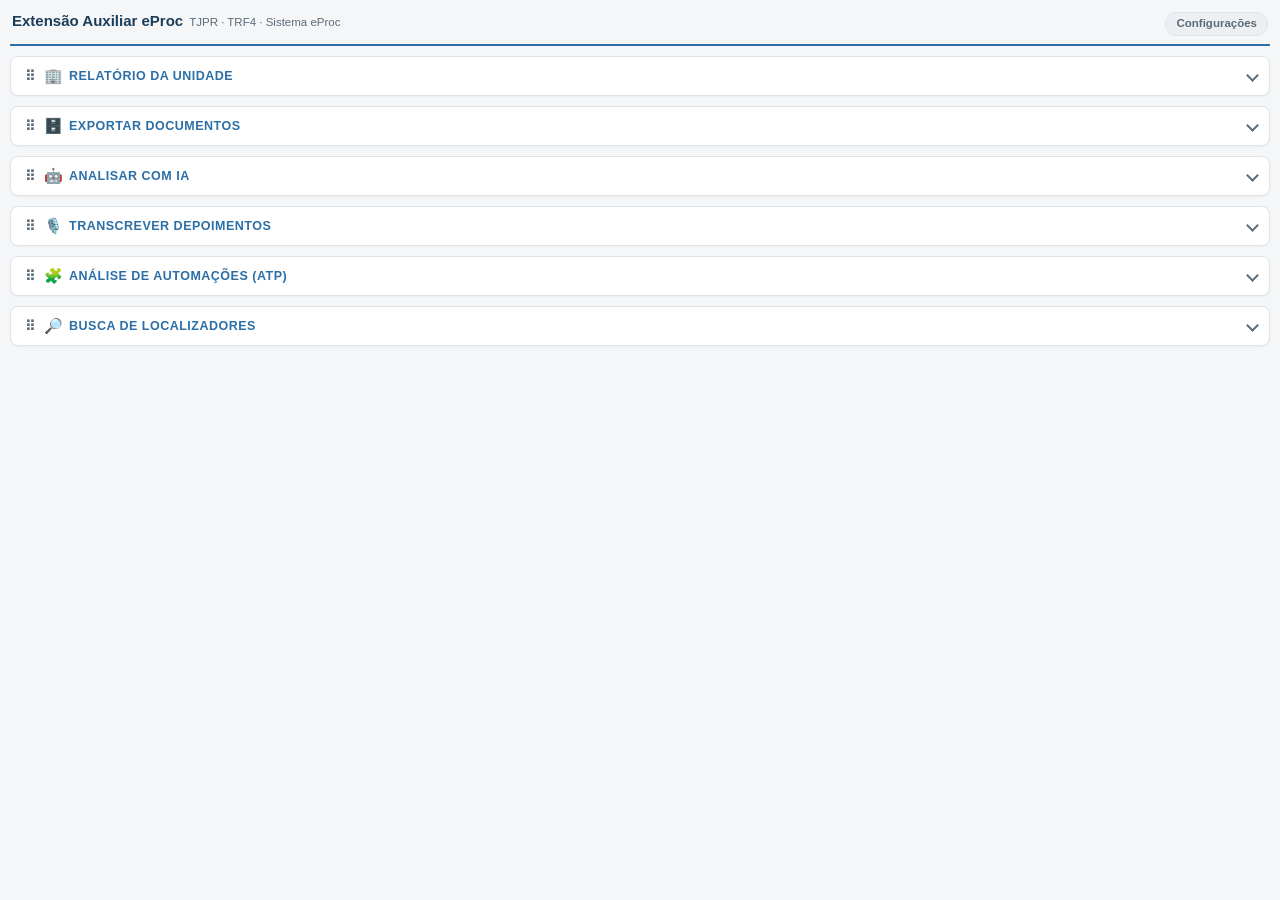
==== commit a4dffed1: "Adicionar Análise de Automações (ATP): detector de conflitos entre Regras de Automação Novo cartão "" ====
--- a/popup.html
+++ b/popup.html
@@ -594,6 +594,40 @@
     </div>
   </details>
 
+  <details class="card" id="card-analise-atp">
+    <summary class="card-titulo">
+      <span class="card-alca" draggable="true" title="Arraste para reordenar" aria-hidden="true">⠿</span>
+      <span class="card-icone" aria-hidden="true">🧩</span>
+      <span class="card-rotulo">Análise de Automações (ATP)</span>
+    </summary>
+    <div class="card-corpo">
+        <div id="area-status-atp" class="status">
+          Analisa as Regras de Automação (Automatizar Tramitação Processual) da unidade
+          atualmente habilitada e destaca possíveis conflitos entre elas: colisões,
+          sobreposições, perda de objeto, contradições e quebras de fluxo.
+        </div>
+
+        <div class="botoes">
+          <button id="btn-analisar-atp" class="btn">Analisar conflitos entre regras</button>
+        </div>
+
+        <div id="area-progresso-atp" class="progresso-spinner" hidden>
+          <span class="spinner" aria-hidden="true"></span>
+          <span id="texto-progresso-atp"></span>
+        </div>
+
+        <div id="area-resumo-atp" class="status" hidden></div>
+
+        <ul id="lista-conflitos-atp" class="lista-ia-simples" hidden></ul>
+
+        <div class="botoes" id="area-acoes-resultado-atp" hidden>
+          <button id="btn-baixar-relatorio-atp" class="btn-secundario">Baixar relatório de colisões (TXT)</button>
+        </div>
+
+        <div id="area-erros-atp" class="erros" hidden></div>
+    </div>
+  </details>
+
   <details class="card" id="card-localizadores">
     <summary class="card-titulo">
       <span class="card-alca" draggable="true" title="Arraste para reordenar" aria-hidden="true">⠿</span>
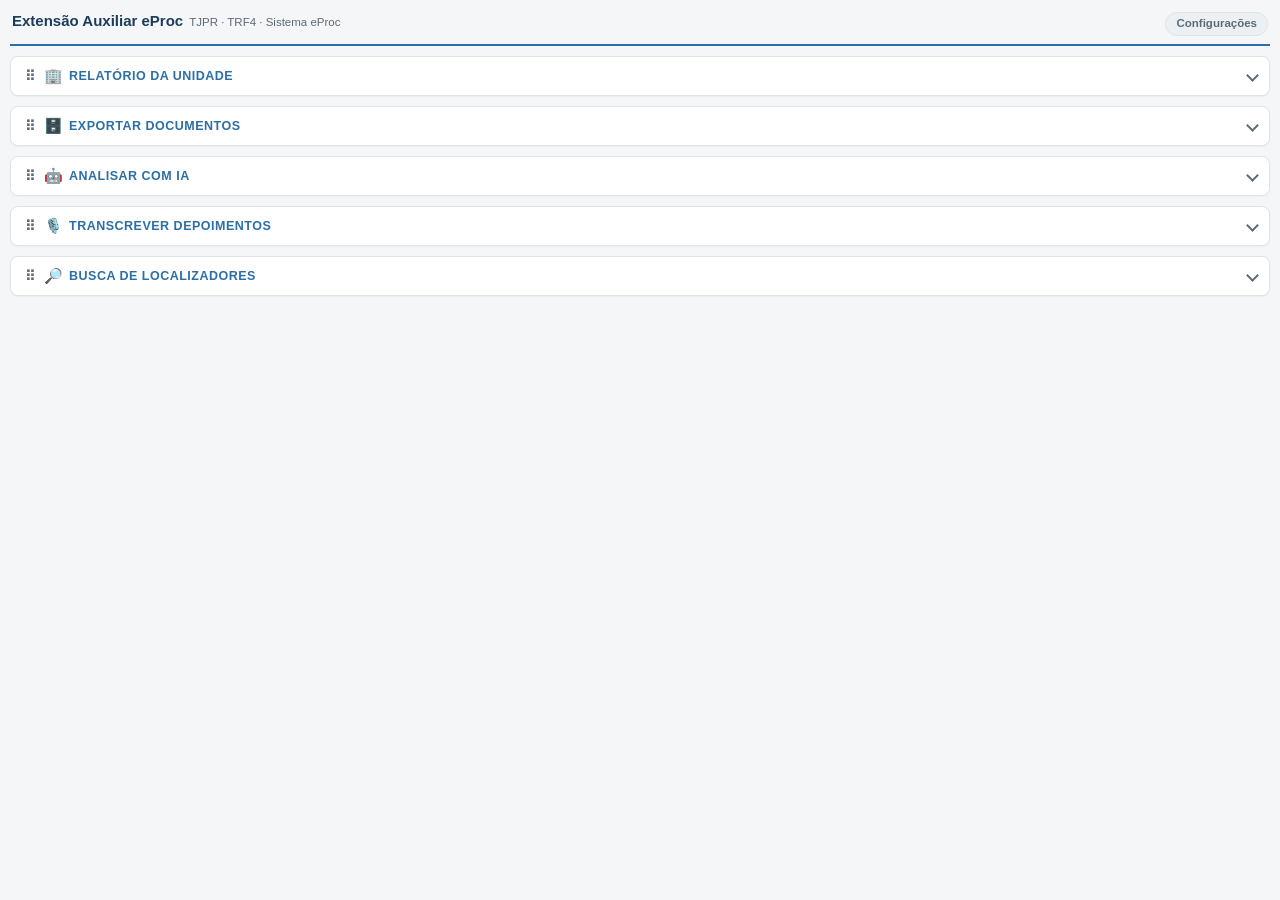
==== commit 567f143d: "Tornar Análise de Automações (ATP) um subitem independente + ajustes no Relatório da Unidade - Análi" ====
--- a/popup.html
+++ b/popup.html
@@ -115,9 +115,21 @@
           Regras de automação
         </label>
         <label class="opcao">
+          <input type="checkbox" id="chk-rel-analise-atp" checked />
+          Análise de Automações (ATP): conflitos entre as regras
+        </label>
+        <label class="opcao">
           <input type="checkbox" id="chk-rel-localizadores" checked />
           Localizadores
         </label>
+      </div>
+
+      <div class="opcoes" id="area-modo-conteudo-relatorio">
+        <label class="opcao">
+          <input type="checkbox" id="chk-rel-apenas-resumo" />
+          Apenas resumos (sem a lista detalhada de processos de cada seção)
+        </label>
+        <span class="legenda-opcoes">Com essa opção marcada, as seções de processos (ativos, suspensos, paralisados etc.) entram só com os totais já presentes no resumo/capa, sem as tabelas linha a linha - útil para um PDF bem mais curto em unidades com muitos processos.</span>
       </div>
 
       <div class="botoes" id="area-btn-exportar-gerencial" hidden>
@@ -219,9 +231,21 @@
           Regras de automação
         </label>
         <label class="opcao">
+          <input type="checkbox" id="chk-relalt-analise-atp" checked />
+          Análise de Automações (ATP): conflitos entre as regras
+        </label>
+        <label class="opcao">
           <input type="checkbox" id="chk-relalt-localizadores" checked />
           Localizadores
         </label>
+      </div>
+
+      <div class="opcoes" id="area-modo-conteudo-relatorio-alt">
+        <label class="opcao">
+          <input type="checkbox" id="chk-relalt-apenas-resumo" />
+          Apenas resumos (sem a lista detalhada de processos de cada seção)
+        </label>
+        <span class="legenda-opcoes">Com essa opção marcada, as seções de processos (ativos, suspensos, paralisados etc.) entram só com os totais já presentes no resumo/capa, sem as tabelas linha a linha - útil para um PDF bem mais curto em unidades com muitos processos.</span>
       </div>
 
       <div class="botoes">
@@ -594,40 +618,6 @@
     </div>
   </details>
 
-  <details class="card" id="card-analise-atp">
-    <summary class="card-titulo">
-      <span class="card-alca" draggable="true" title="Arraste para reordenar" aria-hidden="true">⠿</span>
-      <span class="card-icone" aria-hidden="true">🧩</span>
-      <span class="card-rotulo">Análise de Automações (ATP)</span>
-    </summary>
-    <div class="card-corpo">
-        <div id="area-status-atp" class="status">
-          Analisa as Regras de Automação (Automatizar Tramitação Processual) da unidade
-          atualmente habilitada e destaca possíveis conflitos entre elas: colisões,
-          sobreposições, perda de objeto, contradições e quebras de fluxo.
-        </div>
-
-        <div class="botoes">
-          <button id="btn-analisar-atp" class="btn">Analisar conflitos entre regras</button>
-        </div>
-
-        <div id="area-progresso-atp" class="progresso-spinner" hidden>
-          <span class="spinner" aria-hidden="true"></span>
-          <span id="texto-progresso-atp"></span>
-        </div>
-
-        <div id="area-resumo-atp" class="status" hidden></div>
-
-        <ul id="lista-conflitos-atp" class="lista-ia-simples" hidden></ul>
-
-        <div class="botoes" id="area-acoes-resultado-atp" hidden>
-          <button id="btn-baixar-relatorio-atp" class="btn-secundario">Baixar relatório de colisões (TXT)</button>
-        </div>
-
-        <div id="area-erros-atp" class="erros" hidden></div>
-    </div>
-  </details>
-
   <details class="card" id="card-localizadores">
     <summary class="card-titulo">
       <span class="card-alca" draggable="true" title="Arraste para reordenar" aria-hidden="true">⠿</span>
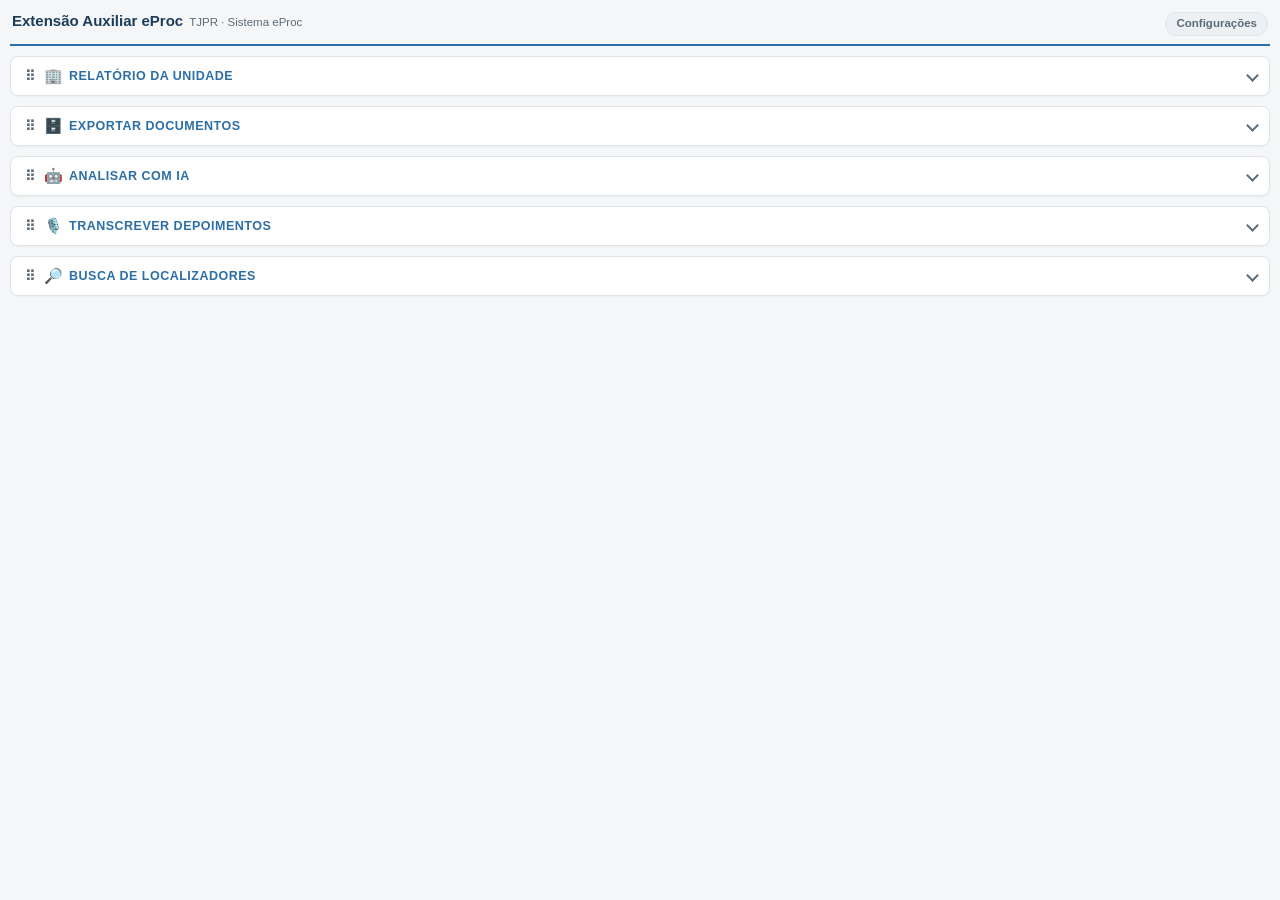
==== commit 2632d5fe: "Torna o relatório de excesso de prazo autônomo (todo o estado) e remove suporte ao TRF4 - Relatório " ====
--- a/popup.html
+++ b/popup.html
@@ -9,7 +9,7 @@
   <header class="cabecalho-app">
     <div class="cabecalho-titulos">
       <h1>Extensão Auxiliar eProc</h1>
-      <span class="cabecalho-sub">TJPR · TRF4 · Sistema eProc</span>
+      <span class="cabecalho-sub">TJPR · Sistema eProc</span>
     </div>
     <button
       id="btn-abrir-configuracoes"
@@ -48,6 +48,11 @@
       </div>
       -->
 
+      <div class="subsecao-titulo">
+        <span class="subsecao-icone" aria-hidden="true">📄</span>
+        Relatório para Correição
+      </div>
+
       <div class="botoes">
         <button id="btn-relatorio-gerencial-unidade" class="btn-secundario">Carregar unidades (Relatório para Correição)</button>
       </div>
@@ -148,6 +153,41 @@
       <div id="area-progresso-comparacao-unidades" class="progresso-spinner" hidden>
         <span class="spinner" aria-hidden="true"></span>
         <span id="texto-progresso-comparacao-unidades"></span>
+      </div>
+
+      <hr class="separador-subsecao" />
+
+      <div class="subsecao-titulo">
+        <span class="subsecao-icone" aria-hidden="true">⏱️</span>
+        Processos Conclusos com Excesso de Prazo
+      </div>
+
+      <div class="opcoes" id="area-excesso-prazo">
+        <span class="legenda-opcoes">Relatório autônomo (não depende de nenhuma unidade escolhida acima): considera a situação CONCLUSÃO (aguarda despacho/sentença) de todo o estado, em todas as unidades, há mais de:</span>
+        <div class="linha-acoes-opcoes">
+          <label class="opcao">
+            <input type="radio" name="radio-dias-excesso-prazo" id="radio-excesso-prazo-30" value="30" />
+            30 dias
+          </label>
+          <label class="opcao">
+            <input type="radio" name="radio-dias-excesso-prazo" id="radio-excesso-prazo-60" value="60" />
+            60 dias
+          </label>
+          <label class="opcao">
+            <input type="radio" name="radio-dias-excesso-prazo" id="radio-excesso-prazo-90" value="90" />
+            90 dias
+          </label>
+          <label class="opcao">
+            <input type="radio" name="radio-dias-excesso-prazo" id="radio-excesso-prazo-120" value="120" />
+            120 dias
+          </label>
+        </div>
+        <button id="btn-exportar-excesso-prazo" class="btn-secundario" type="button">Exportar Relatório de Excesso de Prazo (PDF)</button>
+      </div>
+
+      <div id="area-progresso-excesso-prazo" class="progresso-spinner" hidden>
+        <span class="spinner" aria-hidden="true"></span>
+        <span id="texto-progresso-excesso-prazo"></span>
       </div>
 
       <div id="area-erros-corregedoria" class="erros" hidden></div>
